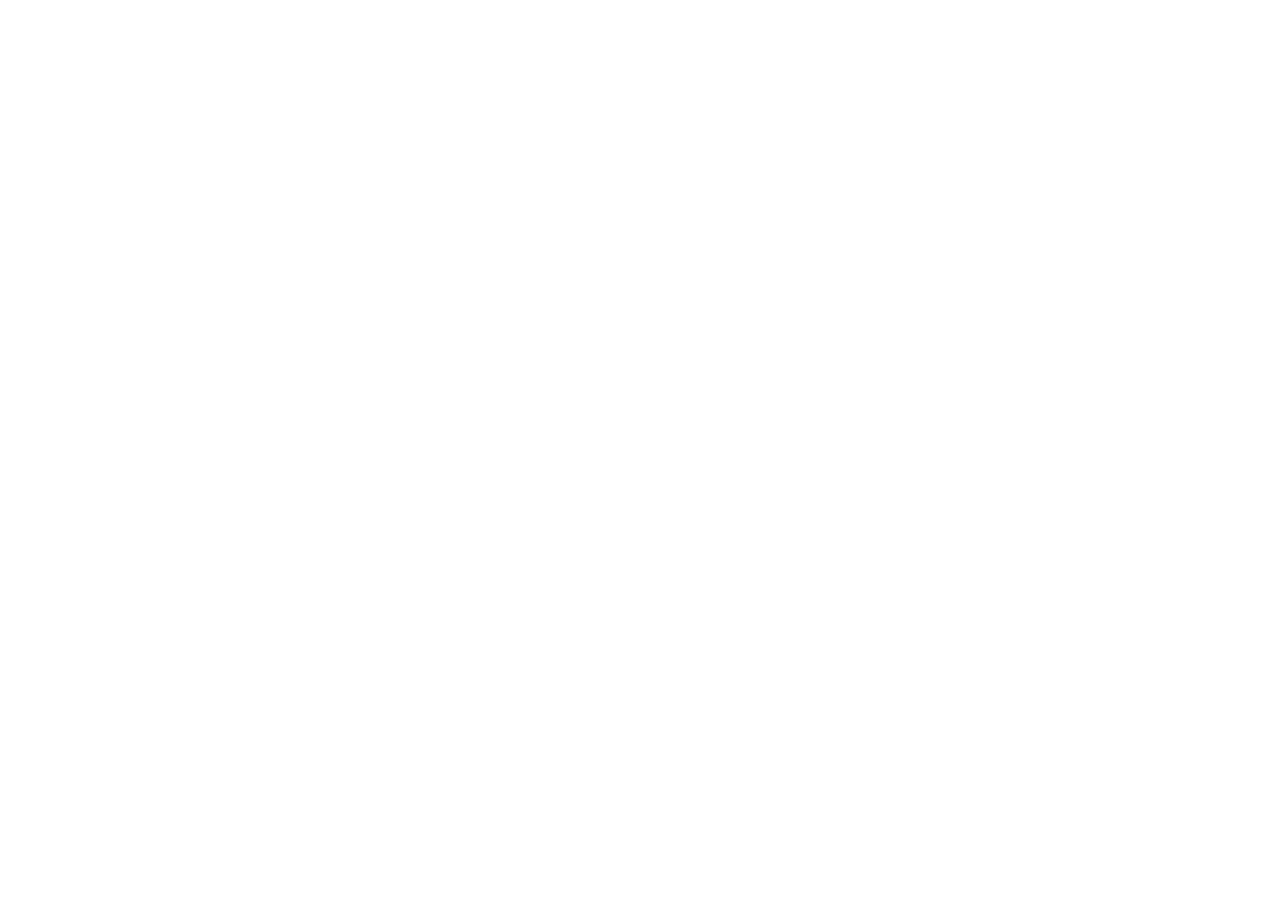
==== HTML and CSS/News app/index.html @ c6905b4e "created News API project directory with respective files" ====
<!DOCTYPE html>
<html lang="en">
<head>
    <meta charset="UTF-8">
    <meta name="viewport" content="width=device-width, initial-scale=1.0">
    <title>News Api</title>
</head>
<body>
    
</body>
</html>
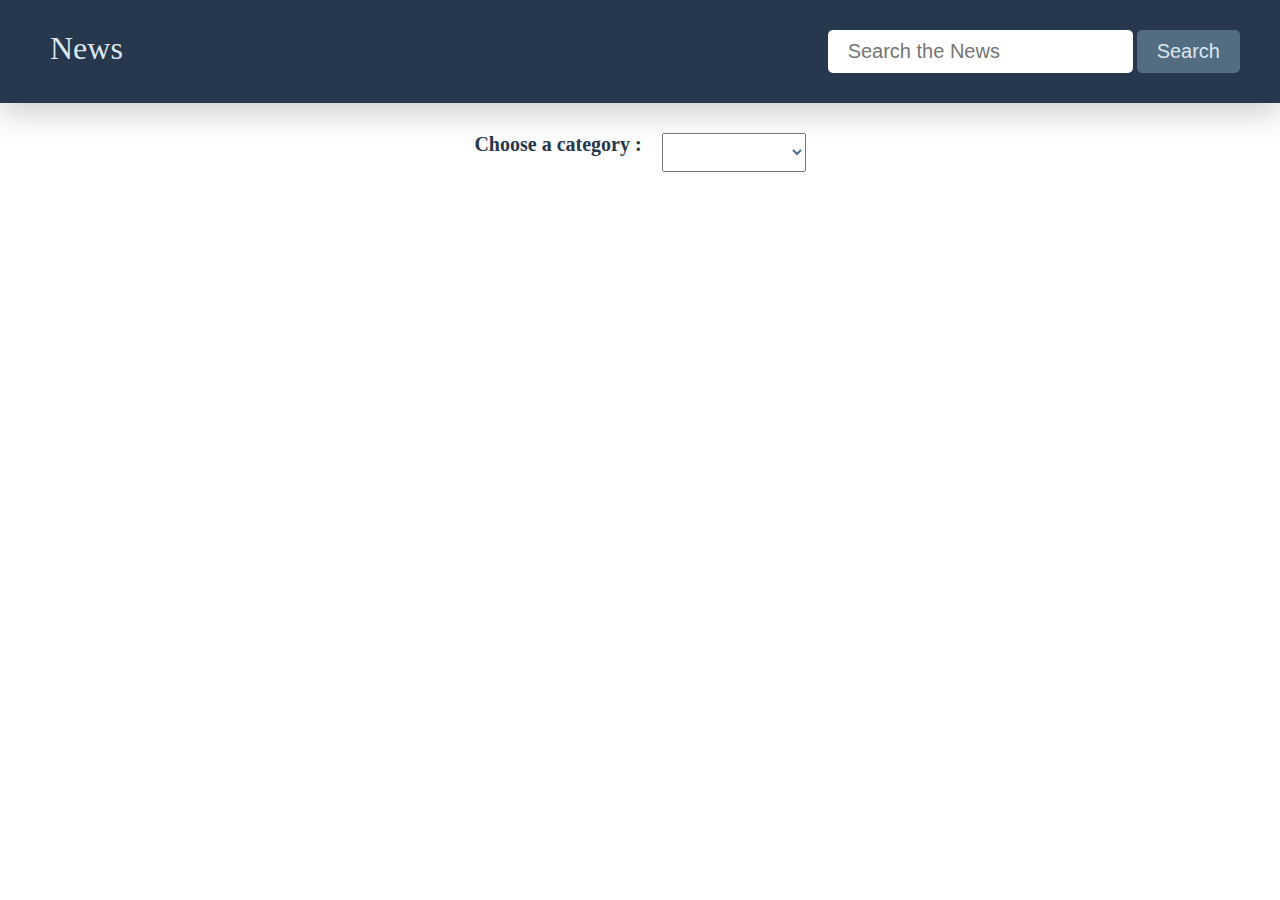
==== commit ed27214b: "Update index.html" ====
--- a/HTML and CSS/News app/index.html
+++ b/HTML and CSS/News app/index.html
@@ -4,8 +4,47 @@
     <meta charset="UTF-8">
     <meta name="viewport" content="width=device-width, initial-scale=1.0">
     <title>News Api</title>
+    <link rel="stylesheet" href="./CSS/style.css">
 </head>
 <body>
-    
+    <nav>
+        <div class="navbar obj-width">
+            <a class="logo" href="index.html">News</a>
+
+            <div class="search-container">
+
+                <input type="text" placeholder="Search the News" id="search-input">
+
+                <button id="search-button">Search</button> 
+
+            </div>
+        </div>
+    </nav>
+
+    <div class="categories">
+        <label for="category">Choose a category : </label>
+
+        <select id="category">
+            <option value="default"></option>    
+            <option value="business">business</option>
+            <option value="entertainment">entertainment</option>
+            <option value="health">health</option>
+            <option value="science">science</option>
+            <option value="sports">sports</option>
+            <option value="technology">technology</option>
+        </select>
+
+    </div>
+
+    <main id="blog-container" class="obj-width">
+
+  
+        <!-- <div class="blog-card">
+            <img src="https://placehold.co/600x400" alt="">
+            <h2>Title</h2>
+            <p>Lorem, ipsum dolor sit amet consectetur adipisicing elit. Nulla, rem molestiae! Ea, aspernatur delectus ad veniam perferendis dolore id exercitationem!</p>
+        </div> -->
+    </main>
+    <script src="./Javascript/script.js"></script>
 </body>
-</html>+</html>
--- a/HTML and CSS/News app/CSS/style.css
+++ b/HTML and CSS/News app/CSS/style.css
@@ -0,0 +1,128 @@
+:root{
+    --JapaneseIndigo:#27374D;
+    --DarkElectricBlue:#526D82;
+    --CadetBlue :#9DB2BF;
+    --AzureishWhite:#DDE6ED;
+}
+
+*{
+    margin: 0;
+    padding: 0;
+    box-sizing: border-box;
+}
+
+.obj-width{
+    max-width:1200px;
+    margin: auto;
+}
+
+nav{
+    background-color: var(--JapaneseIndigo);
+    box-shadow: 0 10px 30px rgb(0, 0, 0,0.2);
+}
+
+.navbar{
+    display: flex;
+    justify-content: space-between;
+    align-content: center;
+    padding: 30px 0; 
+}
+
+.navbar .logo{
+    color: var(--AzureishWhite);
+    text-decoration: none;
+    font-size: 2rem;
+    padding-left: 10px;
+}
+
+#search-input{
+   max-width: 400px;
+   padding: 10px 20px;
+   border: none;
+   border-radius: 5px;
+   font-size: 20px;
+   color: var(--JapaneseIndigo);
+}
+
+#search-button{
+    padding: 10px 20px;
+    background-color: var(--DarkElectricBlue);
+    border: none;
+    border-radius: 5px;
+    font-size: 20px;
+    color: var(--AzureishWhite);
+    cursor: pointer;
+}
+
+.categories{
+    display: flex;
+    justify-content: center;
+    align-content: center;
+    margin: 20px 10px;
+    padding: 10px;
+    flex-wrap: wrap;
+}
+
+.categories label{
+    font-size: 20px;
+    font-weight: bold;
+    color: var(--JapaneseIndigo);
+}
+#category{
+    margin-left: 20px;
+    padding: 10px 20px;
+    color: #526D82;
+
+}
+#blog-container{
+    padding: 3rem 0;
+    display: flex;
+    justify-content: flex-start;
+    align-items:flex-start;
+    flex-wrap: wrap;
+}
+
+.blog-card{
+    width: 280px;
+    border: 1px solid black;
+    border-radius: 10px;
+    cursor: pointer;
+    margin: 10px;
+    padding: 1rem;
+}
+
+.blog-card:hover{
+    box-shadow: 4px 4px 10px rgba(0, 0, 0, 0.2);
+    transform:translateY(-10px);
+    transition: 1s;
+}
+
+.blog-card img{
+    width: 100%;
+    height: 280px;
+    object-fit:cover;
+    border-radius: 5px;
+    margin-bottom: 1rem;
+}
+
+.blog-card h2{
+    color: var(--DarkElectricBlue);
+    font-size: 20px;
+    font-weight: bold;
+}
+
+.blog-card p{
+    color: var(--JapaneseIndigo);
+    font-size: 20px;
+    padding-top: 16px;
+}
+
+@media screen and (max-width:500px) {
+    #search-input {
+        width: 200px;
+    }
+
+    .blog-card{
+        width: 100vw;
+    }
+}
